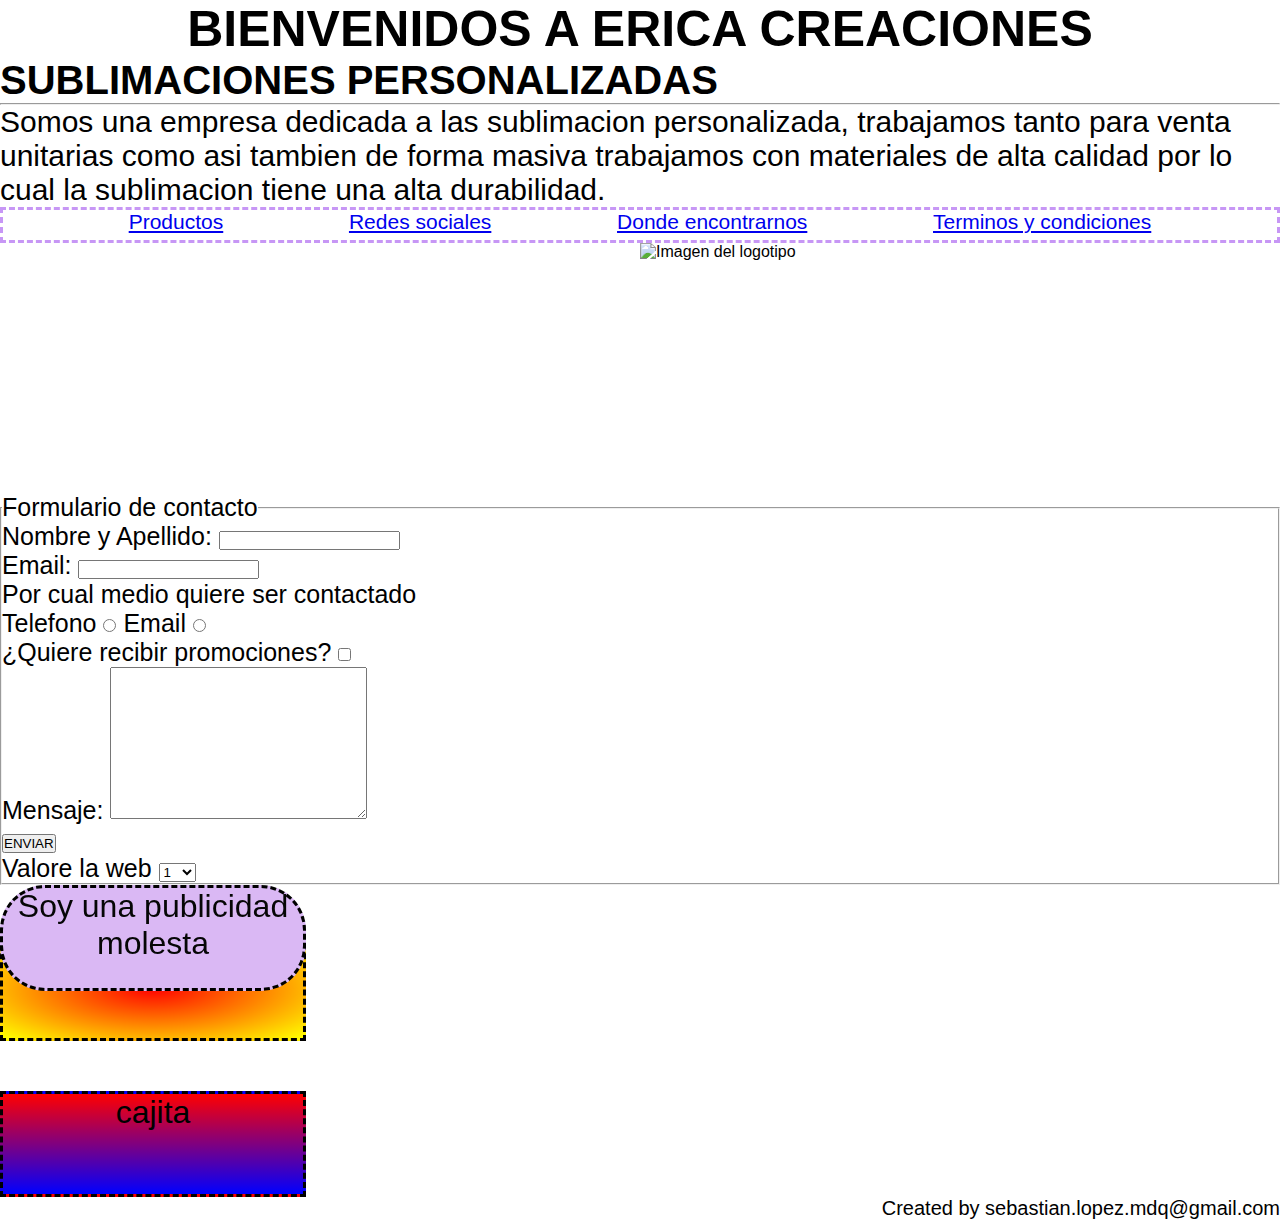
==== index.html @ 23db759c "Implementacion BootStrap" ====
<!DOCTYPE html>
<html lang="en">

<head>
    <meta charset="UTF-8">
    <meta http-equiv="X-UA-Compatible" content="IE=edge">
    <meta name="viewport" content="width=device-width, initial-scale=1.0">
    <!-- CSS only -->
    <link href="https://cdn.jsdelivr.net/npm/bootstrap@5.2.0/dist/css/bootstrap.min.css" rel="stylesheet" integrity="sha384-gH2yIJqKdNHPEq0n4Mqa/HGKIhSkIHeL5AyhkYV8i59U5AR6csBvApHHNl/vI1Bx" crossorigin="anonymous">
    <link rel="stylesheet" href="./style.css">
    <title>erica-creaciones-inicio</title>
</head>

<body class="body">

    <header>
        <h1 class="titulo">BIENVENIDOS A ERICA CREACIONES</h1>
        <H2>SUBLIMACIONES PERSONALIZADAS</H2>
        <hr>
        <P>Somos una empresa dedicada a las sublimacion personalizada, trabajamos tanto para venta unitarias como asi
            tambien de forma masiva
            trabajamos con materiales de alta calidad por lo cual la sublimacion tiene una alta durabilidad.</P>
        <nav class="contenedor-celular">
            <ul class="barra">
                <li> <a href="./pages/productos.html" class="link"> Productos</a> </li>
                <li> <a href="./pages/redes.html" class="link"> Redes sociales</a></li>
                <li> <a href="./pages/maps.html" class="link"> Donde encontrarnos</a></li>
                <li> <a href="./pages/terminos.html" class="link"> Terminos y condiciones</a> </li>
            </ul>

        </nav>
    </header>
    <img src="./imagenes/logomejorado.png" alt="Imagen del logotipo" height="250px" class="foto-logo">
    <main>
        <form>
            <fieldset>
                <legend>Formulario de contacto</legend>
                <div>
                    <label for="nombre-usuario">Nombre y Apellido:</label>
                    <input type="text" id="nombre-usuario">
                </div>

                <div>
                    <label for="email-usuario">Email:</label>
                    <input type="email" id="email-usuario">
                </div>

                <div>
                    Por cual medio quiere ser contactado
                    <div>
                        <label for="medio-telefono">Telefono</label>
                        <input type="radio" name="medio-contacto" id="medio-telefono" value="metodo-telefono">

                        <label for="medio-email">Email</label>
                        <input type="radio" name="medio-contacto" id="medio-email" value="metodo-email">
                    </div>
                </div>

                <div>
                    <label for="promo-usuario">¿Quiere recibir promociones?</label>
                    <input type="checkbox" name="promociones" id="promo-usuario">
                </div>

                <div>
                    <label for="mensaje-usuario">Mensaje:</label>
                    <textarea cols="30" rows="10" id="mensaje-usuario"></textarea>
                </div>

                <input type="submit" value="ENVIAR">
                <div>
                    <label for="valoracion-usuario">Valore la web</label>
                    <select name="valoracion-usuario" id="valoracion-usuario">
                        <option value="valoracion-1">1</option>
                        <option value="valoracion-2">2</option>
                        <option value="valoracion-3">3</option>
                        <option value="valoracion-4">4</option>
                        <option value="valoracion-5">5</option>
                        <option value="valoracion-6">6</option>
                        <option value="valoracion-7">7</option>
                        <option value="valoracion-8">8</option>
                        <option value="valoracion-9">9</option>
                        <option value="valoracion-10">10</option>
                    </select>
                </div>
            </fieldset>
        </form>
        <div class="caja__publicidad">Soy una publicidad molesta</div>
        <article>
            <div class="caja">cajita</div>
            <div class="caja2">cajita</div>
        </article>
    </main>
    <footer>
        <div>
            <p class="pie">Created by sebastian.lopez.mdq@gmail.com </p>
        </div>

    </footer>
<!-- JavaScript Bundle with Popper -->
<script src="https://cdn.jsdelivr.net/npm/bootstrap@5.2.0/dist/js/bootstrap.bundle.min.js" integrity="sha384-A3rJD856KowSb7dwlZdYEkO39Gagi7vIsF0jrRAoQmDKKtQBHUuLZ9AsSv4jD4Xa" crossorigin="anonymous"></script>
</body>

</html>
---- style.css ----
@import url('https://fonts.googleapis.com/css2?family=Edu+VIC+WA+NT+Beginner&display=swap');
@import url('https://fonts.googleapis.com/css2?family=Edu+VIC+WA+NT+Beginner&family=Mochiy+Pop+One&display=swap');

html {
    font-family: 'Gill Sans', 'Gill Sans MT', Calibri, 'Trebuchet MS', sans-serif;
}

* {
    margin: 0;
    padding: 0;
}



.tarjeta {
    font-size: 2rem;
    background-color: rgb(235, 190, 239);
    height: 500px;
    width: 1200px;
    border-style: dashed;
    border-color: rgb(174, 79, 241);
    overflow: auto;
}

.tarjeta__descripcion {
    font-size: 27px;
}

.tarjeta--destacado {
    font-size: 2rem;
    background-color: rgb(233, 206, 244);
}

.tarjeta__titulo--destacado {
    font-size: 2rem;
    background-color: rgb(43, 174, 226);
}

.caja {
    width: 300px;
    height: 100px;
    color: black;
    background: radial-gradient(red, yellow);
    border-color: rgb(0, 0, 0);
    border-width: 3px;
    border-style: dashed;

    font-size: 2rem;
    text-align: center;
    /* resumen valido border: 3px solid red;*/
    margin-top: 50px;
    transform: translate(500px) transition-duration: 2s;
}

.caja:hover {
    transform: scale(2);

}

.caja2 {
    background-color: rgb(196, 148, 232);
    background: linear-gradient(red, blue);

    width: 300px;
    height: 100px;
    color: black;

    border-color: rgb(0, 0, 0);
    border-width: 3px;
    border-style: dashed;

    font-size: 2rem;

    display: inline-block;
    text-align: center;


    /* resumen valido border: 3px solid red;*/
    margin-top: 50px;
}


.caja__publicidad {
    background-color: rgb(218, 184, 244);
    color: rgb(6, 6, 6);
    width: 300px;
    height: 100px;

    border-color: rgb(0, 0, 0);
    border-width: 3px;
    border-style: dashed;
    position: fixed;

    font-size: 2rem;
    border-radius: 45px;
    text-align: center;

    /* resumen valido border: 3px solid red;*/

    display: flex;
    justify-content: flex-end;
}

.caja__publicidad:hover {
    transform: scale(3);
    background-color: aqua;
}

.caja__terminos {


    width: vw;
    height: 120px;
    color: black;

    border-color: rgb(0, 0, 0);
    border-width: 3px;
    border-style: dashed;

    font-size: 27.5px;
    overflow-x: scroll;
    /* resumen valido border: 3px solid red;*/
    margin-top: 50px;
}

.body {
    background-image: url(./imagenes/Fondo.jpeg);
    background-repeat: no-repeat;
    background-position: center center;
    background-size: cover;

}

.link {
    font-size: 21px;
    height: 20px;
    white-space: 25px;
}

.link:hover {
    background-color: rgb(203, 24, 248);

}

h1 {
    font-size: 50px;
}

h2 {
    font-size: 40px;
}

p {
    font-size: 30px;
}

form {
    font-size: 25px;
}

ul li {
    display: inline-block;
}

.barra {
    display: flex;
    flex-direction: row;
    flex-wrap: wrap;
    justify-content: space-evenly;
    height: 30px;
    border-style: dashed;
    border-color: rgb(199, 151, 245);
}

.titulo {
    display: flex;
    justify-content: center;
}

.foto-logo {
    background-image: url(./imagenes/logomejorado.png);
    height: 50px;
    display: flex;
    flex-direction: wrap;
    height: 250px;
    margin-left: 50%;
    background-position: center center;
    background: fixed;
}

.productos {
    font-size: 23px;
    display: flex;
    flex-direction: row;
    flex-wrap: wrap;

    justify-content: space-evenly;
    align-items: center;
    height: 32px;
    border-width: 2px;
    border-style: dashed;
    border-color: rgb(199, 151, 245);


}

.prod {
    padding: 10px;
}

.redes {
    font-size: 30px;
    text-align: center;

    display: grid;

    grid-template-columns: 20% 20% 20% 20%;
    grid-template-rows: 100%;
    height: 120px;
    grid-template-areas: "facebook instagram twitter whatsapp";
    column-gap: 20px;

}

.redes .facebook {
    background-image: url(./imagenes/facebook.png);
    background-repeat: no-repeat;
    background-position: center center;
    background-size: cover;

}

.redes .facebook:hover {
    transform: scale(1.5);
}

.redes .instagram {
    background-image: url(./imagenes/intaMejorado.png);
    background-position: center;
    background-repeat: no-repeat;
    background-position: center center;
    background-size: cover;

}

.redes .instagram:hover {
    transform: scale(1.5);
}

.redes .Twitter {
    background-image: url(./imagenes/twitter.png);
    background-position: center;
    background-repeat: no-repeat;
    background-position: center center;
    background-size: cover;
}

.redes .Twitter:hover {
    transform: scale(1.5);
}

.redes .redes-tarjeta {
    background-image: url(./imagenes/wpmejorado.png);
    background-position: center;
    background-repeat: no-repeat;
    background-position: center center;
    background-size: cover;
}

.redes .redes-tarjeta:hover {
    transform: scale(1.5);
}


.pie {
    font-size: 20px;
    text-align: right;
}

@media (max-width: 768px) {


    h1 {
        font-size: 22px;
    }

    h2 {
        font-size: 20px;
    }

    p {
        font-size: 18px;
    }

    .barra {
        display: grid;
        grid-template-columns: 20% 20% 20% 20% 20%;
        justify-content: space-around;
        border-style: none;
        gap: 5px;
        padding: 30px;
    }



    .reparar {
        display: flex;
        height: 140px;
    }

    .link {
        font-size: 19px;
    }


    .contenedor-celular {

        display: grid;
        height: 100px;

        border-style: dashed;
        border-color: rgb(199, 151, 245);

    }

    .pie {
        font-size: 16px;
    }

    .foto-logo {
        justify-content: start;
        height: 120px;
        align-items: initial;

    }

    .productos {
        font-size: 15px;
        display: flex;
        flex-direction: row;
        flex-wrap: wrap;
        justify-content: space-evenly;
        align-items: center;
        height: 25px;
        border-style: dashed;
        border-color: rgb(199, 151, 245);
        gap: 80px;

    }

    p {
        font-size: 15px;
    }

    .tarjeta {
        font-size: 2rem;
        background-color: rgb(235, 190, 239);
        height: 200px;
        width: 100vh;
        border-style: dashed;
        border-color: rgb(174, 79, 241);
        overflow: auto;
    }

    .tarjeta__descripcion {
        font-size: 15px;
    }

    .tarjeta--destacado {
        font-size: 2rem;
        background-color: rgb(233, 206, 244);
    }

    .tarjeta__titulo--destacado {
        font-size: 2rem;
        background-color: rgb(43, 174, 226);
    }

    .caja__terminos {
        font-size: 18px;
    }

}

@media (max-width: 476px) {

    .link {
        font-size: 10px;
    }

    p {
        font-size: 10px;
    }

    .instagram {
        font-size: 12px;
    }

    .facebook {
        font-size: 10px;
    }

    .Twitter {
        font-size: 10px;
    }

    .redes-tarjeta {
        font-size: 10px;
    }

    .titulo {
        font-size: 15px;
    }

    h2 {
        font-size: 13px;
    }

    .productos {
        overflow-y: scroll;
    }

    .pie {
        font-size: 10px;
        text-align: right;
        background-color: rgba(218, 131, 247, 0.815);
    }

    .caja {
        width: 100px;
        height: 50px;
        color: black;
        background: radial-gradient(red, yellow);
        border-color: rgb(0, 0, 0);
        border-width: 3px;
        border-style: dashed;

        font-size: 20px;
        text-align: center;
        /* resumen valido border: 3px solid red;*/
        margin-top: 50px;
        transform: translate(0px)
    }

    .caja2 {
        background-color: rgb(196, 148, 232);
        background: linear-gradient(red, blue);

        width: 100px;
        height: 50px;
        color: black;

        border-color: rgb(0, 0, 0);
        border-width: 3px;
        border-style: dashed;

        font-size: 20px;

        display: inline-block;
        text-align: center;

        /* resumen valido border: 3px solid red;*/
        margin-top: 50px;
    }

    .caja__publicidad {
        background-color: rgb(218, 184, 244);
        color: aliceblue;
        width: 100px;
        height: 50px;

        border-color: rgb(0, 0, 0);
        border-width: 3px;
        border-style: dashed;
        position: fixed;

        font-size: 10px;

        /* resumen valido border: 3px solid red;*/

        display: flex;
        justify-content: flex-end;
        transform: translate(200px, -700px)
    }
}
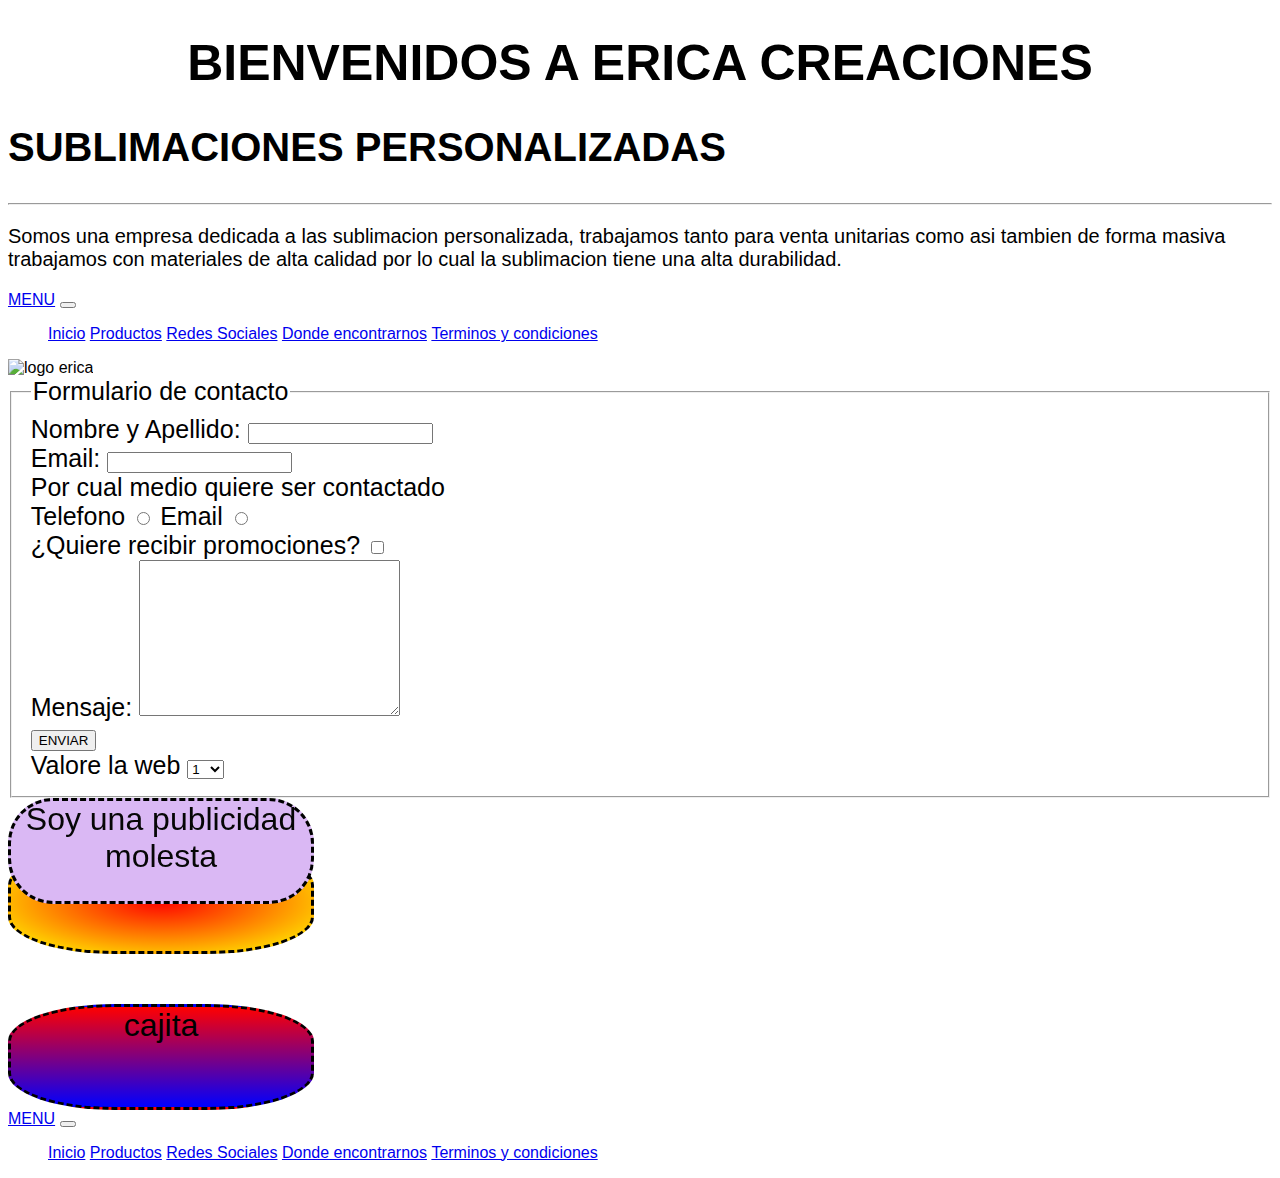
==== commit 150e6219: "Mejoras generales" ====
--- a/index.html
+++ b/index.html
@@ -6,7 +6,8 @@
     <meta http-equiv="X-UA-Compatible" content="IE=edge">
     <meta name="viewport" content="width=device-width, initial-scale=1.0">
     <!-- CSS only -->
-    <link href="https://cdn.jsdelivr.net/npm/bootstrap@5.2.0/dist/css/bootstrap.min.css" rel="stylesheet" integrity="sha384-gH2yIJqKdNHPEq0n4Mqa/HGKIhSkIHeL5AyhkYV8i59U5AR6csBvApHHNl/vI1Bx" crossorigin="anonymous">
+    <link href="https://cdn.jsdelivr.net/npm/bootstrap@5.2.0/dist/css/bootstrap.min.css" rel="stylesheet"
+        integrity="sha384-gH2yIJqKdNHPEq0n4Mqa/HGKIhSkIHeL5AyhkYV8i59U5AR6csBvApHHNl/vI1Bx" crossorigin="anonymous">
     <link rel="stylesheet" href="./style.css">
     <title>erica-creaciones-inicio</title>
 </head>
@@ -21,16 +22,41 @@
             tambien de forma masiva
             trabajamos con materiales de alta calidad por lo cual la sublimacion tiene una alta durabilidad.</P>
         <nav class="contenedor-celular">
-            <ul class="barra">
-                <li> <a href="./pages/productos.html" class="link"> Productos</a> </li>
-                <li> <a href="./pages/redes.html" class="link"> Redes sociales</a></li>
-                <li> <a href="./pages/maps.html" class="link"> Donde encontrarnos</a></li>
-                <li> <a href="./pages/terminos.html" class="link"> Terminos y condiciones</a> </li>
-            </ul>
+            <div class="container-fluid">
+                <nav class="navbar navbar-dark bg-dark navbar navbar-expand-lg bg-info ">
+                    <div class="container-fluid">
+                        <a class="navbar-brand" href="#">MENU</a>
+                        <button class="navbar-toggler" type="button" data-bs-toggle="collapse"
+                            data-bs-target="#navbarNav1" aria-controls="navbarNav1" aria-expanded="false"
+                            aria-label="Toggle navigation">
+                            <span class="navbar-toggler-icon"></span>
+                        </button>
+                        <div class="collapse navbar-collapse  " id="navbarNav1">
+                            <ul class="navbar-nav mx-auto fs-5 text mx-auto ">
+                                <li class="nav-item border border-danger">
+                                    <a class="nav-link active" aria-current="page" href="../index.html">Inicio</a>
+                                </li>
+                                <li class="nav-item border border-danger">
+                                    <a class="nav-link" href="./pages/productos.html">Productos</a>
+                                </li>
+                                <li class="nav-item border border-danger">
+                                    <a class="nav-link" href="./pages/redes.html">Redes Sociales</a>
+                                </li>
+                                <li class="nav-item border border-danger">
+                                    <a class="nav-link" href="./pages/maps.html">Donde encontrarnos</a>
+                                </li>
+                                <li class="nav-item border border-danger">
+                                    <a class="nav-link" href="./pages/terminos.html">Terminos y condiciones</a>
+                                </li>
+                            </ul>
+                        </div>
+                    </div>
 
-        </nav>
+                </nav>
     </header>
-    <img src="./imagenes/logomejorado.png" alt="Imagen del logotipo" height="250px" class="foto-logo">
+    <div>
+        <img src="./imagenes/logomejorado.png" class="img-fluid" alt="logo erica">
+    </div>
     <main>
         <form>
             <fieldset>
@@ -91,13 +117,40 @@
         </article>
     </main>
     <footer>
-        <div>
-            <p class="pie">Created by sebastian.lopez.mdq@gmail.com </p>
-        </div>
+        <nav class="navbar navbar-expand-lg bg-info ">
+            <div class="container-fluid">
+                <a class="ms-5 navbar-brand" href="#">MENU</a>
+                <button class="navbar-toggler" type="button" data-bs-toggle="collapse" data-bs-target="#navbarNav"
+                    aria-controls="navbarNav" aria-expanded="false" aria-label="Toggle navigation">
+                    <span class="navbar-toggler-icon"></span>
+                </button>
+                <div class="collapse navbar-collapse " id="navbarNav">
+                    <ul class="navbar-nav ms-auto me-5">
+                        <li class="nav-item">
+                            <a class="btn nav-link active" aria-current="page" href="../index.html">Inicio</a>
+                        </li>
+                        <li class="nav-item ">
+                            <a class="btn nav-link" href="./pages/productos.html">Productos</a>
+                        </li>
+                        <li class="nav-item ">
+                            <a class="btn nav-link" href="./pages/redes.html">Redes Sociales</a>
+                        </li>
+                        <li class="nav-item ">
+                            <a class="nav-link" href="./pages/maps.html">Donde encontrarnos</a>
+                        </li>
+                        <li class="nav-item ">
+                            <a class="btn nav-link" href="./pages/terminos.html">Terminos y condiciones</a>
+                        </li>
+                    </ul>
+                </div>
+            </div>
+        </nav>
 
     </footer>
-<!-- JavaScript Bundle with Popper -->
-<script src="https://cdn.jsdelivr.net/npm/bootstrap@5.2.0/dist/js/bootstrap.bundle.min.js" integrity="sha384-A3rJD856KowSb7dwlZdYEkO39Gagi7vIsF0jrRAoQmDKKtQBHUuLZ9AsSv4jD4Xa" crossorigin="anonymous"></script>
+    <!-- JavaScript Bundle with Popper -->
+    <script src="https://cdn.jsdelivr.net/npm/bootstrap@5.2.0/dist/js/bootstrap.bundle.min.js"
+        integrity="sha384-A3rJD856KowSb7dwlZdYEkO39Gagi7vIsF0jrRAoQmDKKtQBHUuLZ9AsSv4jD4Xa"
+        crossorigin="anonymous"></script>
 </body>
 
 </html>--- a/style.css
+++ b/style.css
@@ -5,36 +5,7 @@
     font-family: 'Gill Sans', 'Gill Sans MT', Calibri, 'Trebuchet MS', sans-serif;
 }
 
-* {
-    margin: 0;
-    padding: 0;
-}
-
-
-
-.tarjeta {
-    font-size: 2rem;
-    background-color: rgb(235, 190, 239);
-    height: 500px;
-    width: 1200px;
-    border-style: dashed;
-    border-color: rgb(174, 79, 241);
-    overflow: auto;
-}
-
-.tarjeta__descripcion {
-    font-size: 27px;
-}
-
-.tarjeta--destacado {
-    font-size: 2rem;
-    background-color: rgb(233, 206, 244);
-}
-
-.tarjeta__titulo--destacado {
-    font-size: 2rem;
-    background-color: rgb(43, 174, 226);
-}
+
 
 .caja {
     width: 300px;
@@ -44,6 +15,7 @@
     border-color: rgb(0, 0, 0);
     border-width: 3px;
     border-style: dashed;
+    border-radius: 35%;
 
     font-size: 2rem;
     text-align: center;
@@ -54,8 +26,9 @@
 
 .caja:hover {
     transform: scale(2);
-
-}
+}
+
+
 
 .caja2 {
     background-color: rgb(196, 148, 232);
@@ -68,7 +41,7 @@
     border-color: rgb(0, 0, 0);
     border-width: 3px;
     border-style: dashed;
-
+    border-radius: 35%;
     font-size: 2rem;
 
     display: inline-block;
@@ -151,7 +124,7 @@
 }
 
 p {
-    font-size: 30px;
+    font-size: 20px;
 }
 
 form {
@@ -170,6 +143,14 @@
     height: 30px;
     border-style: dashed;
     border-color: rgb(199, 151, 245);
+}
+
+.altura {
+    height: 100%;
+}
+
+.card-body {
+    background-color: rgb(206, 167, 244);
 }
 
 .titulo {
@@ -200,8 +181,6 @@
     border-width: 2px;
     border-style: dashed;
     border-color: rgb(199, 151, 245);
-
-
 }
 
 .prod {
@@ -219,62 +198,20 @@
     height: 120px;
     grid-template-areas: "facebook instagram twitter whatsapp";
     column-gap: 20px;
-
-}
-
-.redes .facebook {
-    background-image: url(./imagenes/facebook.png);
-    background-repeat: no-repeat;
-    background-position: center center;
-    background-size: cover;
-
-}
-
-.redes .facebook:hover {
-    transform: scale(1.5);
-}
-
-.redes .instagram {
-    background-image: url(./imagenes/intaMejorado.png);
-    background-position: center;
-    background-repeat: no-repeat;
-    background-position: center center;
-    background-size: cover;
-
-}
-
-.redes .instagram:hover {
-    transform: scale(1.5);
-}
-
-.redes .Twitter {
-    background-image: url(./imagenes/twitter.png);
-    background-position: center;
-    background-repeat: no-repeat;
-    background-position: center center;
-    background-size: cover;
-}
-
-.redes .Twitter:hover {
-    transform: scale(1.5);
-}
-
-.redes .redes-tarjeta {
-    background-image: url(./imagenes/wpmejorado.png);
-    background-position: center;
-    background-repeat: no-repeat;
-    background-position: center center;
-    background-size: cover;
-}
-
-.redes .redes-tarjeta:hover {
-    transform: scale(1.5);
-}
-
+}
+
+
+.card:hover {
+    transform: scale(1.2);
+}
 
 .pie {
     font-size: 20px;
     text-align: right;
+}
+
+.mapa {
+    width: 500px;
 }
 
 @media (max-width: 768px) {
@@ -321,17 +258,43 @@
         border-style: dashed;
         border-color: rgb(199, 151, 245);
 
-    }
-
-    .pie {
+        <<<<<<< HEAD
+    }
+
+    =======.productos {
+        font-size: 15px;
+        grid-area: span;
+
+        justify-content: space-evenly;
+        align-items: center;
+        height: 25px;
+        border-style: dashed;
+        border-color: rgb(199, 151, 245);
+        gap: 80px;
+
+    }
+
+    >>>>>>>362042879b70103db58927f742e1193823330119 .pie {
         font-size: 16px;
     }
 
-    .foto-logo {
+    <<<<<<< HEAD .foto-logo {
         justify-content: start;
         height: 120px;
         align-items: initial;
 
+        =======.tarjeta {
+            font-size: 2rem;
+            background-color: rgb(235, 190, 239);
+            grid-area: auto;
+            height: 200px;
+            width: 100vh;
+            border-style: dashed;
+            border-color: rgb(174, 79, 241);
+            overflow: auto;
+        }
+
+        >>>>>>>362042879b70103db58927f742e1193823330119
     }
 
     .productos {
@@ -345,6 +308,7 @@
         border-style: dashed;
         border-color: rgb(199, 151, 245);
         gap: 80px;
+        overflow: scroll;
 
     }
 
@@ -482,4 +446,13 @@
         justify-content: flex-end;
         transform: translate(200px, -700px)
     }
+
+    .mapa {
+        width: 250px;
+    }
+
+    .productos {
+        font-size: 10px;
+    }
+
 }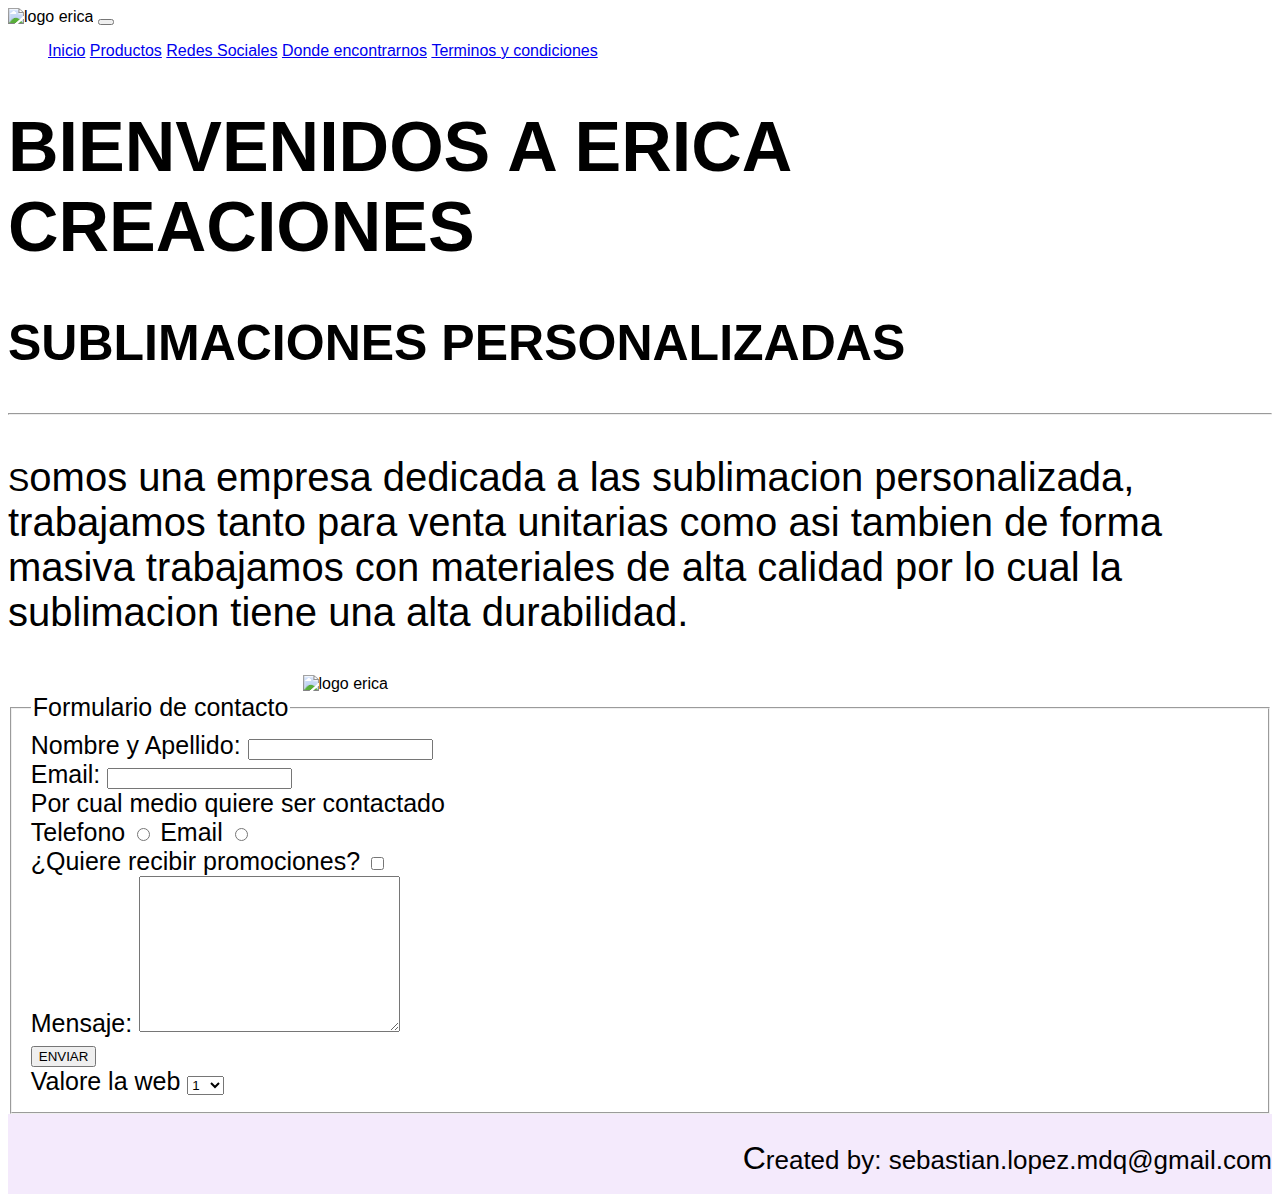
==== commit 3619f4a5: "Implementacion de sass2" ====
--- a/index.html
+++ b/index.html
@@ -8,24 +8,21 @@
     <!-- CSS only -->
     <link href="https://cdn.jsdelivr.net/npm/bootstrap@5.2.0/dist/css/bootstrap.min.css" rel="stylesheet"
         integrity="sha384-gH2yIJqKdNHPEq0n4Mqa/HGKIhSkIHeL5AyhkYV8i59U5AR6csBvApHHNl/vI1Bx" crossorigin="anonymous">
-    <link rel="stylesheet" href="./style.css">
+    <link rel="stylesheet" href="./CSS/style.css">
     <title>erica-creaciones-inicio</title>
+    <meta name=”description” content="Las mejores sublimaciones, calidad garantizada">
+</head>
+
 </head>
 
 <body class="body">
 
     <header>
-        <h1 class="titulo">BIENVENIDOS A ERICA CREACIONES</h1>
-        <H2>SUBLIMACIONES PERSONALIZADAS</H2>
-        <hr>
-        <P>Somos una empresa dedicada a las sublimacion personalizada, trabajamos tanto para venta unitarias como asi
-            tambien de forma masiva
-            trabajamos con materiales de alta calidad por lo cual la sublimacion tiene una alta durabilidad.</P>
-        <nav class="contenedor-celular">
+        <nav>
             <div class="container-fluid">
                 <nav class="navbar navbar-dark bg-dark navbar navbar-expand-lg bg-info ">
                     <div class="container-fluid">
-                        <a class="navbar-brand" href="#">MENU</a>
+                        <img src="./imagenes/logomejorado.png" alt="logo erica" class="img-menu navbar-brand">
                         <button class="navbar-toggler" type="button" data-bs-toggle="collapse"
                             data-bs-target="#navbarNav1" aria-controls="navbarNav1" aria-expanded="false"
                             aria-label="Toggle navigation">
@@ -54,10 +51,18 @@
 
                 </nav>
     </header>
-    <div>
-        <img src="./imagenes/logomejorado.png" class="img-fluid" alt="logo erica">
-    </div>
+
     <main>
+        <h1 class="titulo">BIENVENIDOS A ERICA CREACIONES</h1>
+        <H2>SUBLIMACIONES PERSONALIZADAS</H2>
+        <hr>
+        <P class="texto"> Somos una empresa dedicada a las sublimacion personalizada, trabajamos tanto para venta
+            unitarias como asi
+            tambien de forma masiva
+            trabajamos con materiales de alta calidad por lo cual la sublimacion tiene una alta durabilidad.</P>
+        <div class="centralo">
+            <img src="./imagenes/logomejorado.png" class="img-fluid arregloimg" alt="logo erica">
+        </div>
         <form>
             <fieldset>
                 <legend>Formulario de contacto</legend>
@@ -110,42 +115,11 @@
                 </div>
             </fieldset>
         </form>
-        <div class="caja__publicidad">Soy una publicidad molesta</div>
-        <article>
-            <div class="caja">cajita</div>
-            <div class="caja2">cajita</div>
-        </article>
     </main>
     <footer>
-        <nav class="navbar navbar-expand-lg bg-info ">
-            <div class="container-fluid">
-                <a class="ms-5 navbar-brand" href="#">MENU</a>
-                <button class="navbar-toggler" type="button" data-bs-toggle="collapse" data-bs-target="#navbarNav"
-                    aria-controls="navbarNav" aria-expanded="false" aria-label="Toggle navigation">
-                    <span class="navbar-toggler-icon"></span>
-                </button>
-                <div class="collapse navbar-collapse " id="navbarNav">
-                    <ul class="navbar-nav ms-auto me-5">
-                        <li class="nav-item">
-                            <a class="btn nav-link active" aria-current="page" href="../index.html">Inicio</a>
-                        </li>
-                        <li class="nav-item ">
-                            <a class="btn nav-link" href="./pages/productos.html">Productos</a>
-                        </li>
-                        <li class="nav-item ">
-                            <a class="btn nav-link" href="./pages/redes.html">Redes Sociales</a>
-                        </li>
-                        <li class="nav-item ">
-                            <a class="nav-link" href="./pages/maps.html">Donde encontrarnos</a>
-                        </li>
-                        <li class="nav-item ">
-                            <a class="btn nav-link" href="./pages/terminos.html">Terminos y condiciones</a>
-                        </li>
-                    </ul>
-                </div>
-            </div>
-        </nav>
-
+        <div class="container-fluid fote">
+            <p>Created by: sebastian.lopez.mdq@gmail.com</p>
+        </div>
     </footer>
     <!-- JavaScript Bundle with Popper -->
     <script src="https://cdn.jsdelivr.net/npm/bootstrap@5.2.0/dist/js/bootstrap.bundle.min.js"
--- a/CSS/style.css
+++ b/CSS/style.css
@@ -0,0 +1,471 @@
+@import url("https://fonts.googleapis.com/css2?family=Edu+VIC+WA+NT+Beginner&display=swap");
+@import url("https://fonts.googleapis.com/css2?family=Edu+VIC+WA+NT+Beginner&family=Mochiy+Pop+One&display=swap");
+.texto {
+  font-size: 40px;
+}
+
+.body {
+  background-image: url(../imagenes/Fondo.jpeg);
+  background-repeat: no-repeat;
+  background-position: center center;
+  background-size: cover;
+  font-family: sans-serif;
+}
+
+.link {
+  font-size: 21px;
+  height: 20px;
+  white-space: 25px;
+}
+.link:hover {
+  background-color: red;
+}
+
+h1 {
+  font-size: 70px;
+}
+
+h2 {
+  font-size: 50px;
+}
+
+p {
+  font-size: 30px;
+}
+
+form {
+  font-size: 25px;
+}
+
+ul li {
+  display: inline-block;
+}
+
+.barra {
+  display: flex;
+  flex-direction: row;
+  flex-wrap: wrap;
+  justify-content: space-evenly;
+  height: 30px;
+  border-style: dashed;
+  border-color: rgb(199, 151, 245);
+}
+
+.altura {
+  height: 100%;
+}
+
+.caja {
+  width: 300px;
+  height: 100px;
+  color: black;
+  background: radial-gradient(red, yellow);
+  border-color: rgb(0, 0, 0);
+  border-width: 3px;
+  border-style: dashed;
+  border-radius: 35%;
+  font-size: 2rem;
+  text-align: center;
+  /* resumen valido border: 3px solid red;*/
+  margin-top: 50px;
+  margin-left: 25%;
+  transition-duration: 0.5s;
+}
+.caja:hover {
+  transform: scale(1.5);
+}
+
+.caja2 {
+  background-color: rgb(196, 148, 232);
+  background: linear-gradient(red, blue);
+  width: 300px;
+  height: 100px;
+  color: black;
+  border-color: rgb(0, 0, 0);
+  border-width: 3px;
+  border-style: dashed;
+  border-radius: 35%;
+  font-size: 2rem;
+  display: inline-block;
+  text-align: center;
+  /* resumen valido border: 3px solid red;*/
+  margin-top: 150px;
+  margin-left: 25%;
+}
+.caja2:hover {
+  scale: 1.5;
+}
+
+.contenedor-redes {
+  display: flex;
+  justify-content: space-evenly;
+}
+
+.caja__publicidad {
+  background-color: rgb(218, 184, 244);
+  color: rgb(6, 6, 6);
+  width: 300px;
+  height: 100px;
+  border-color: rgb(0, 0, 0);
+  border-width: 3px;
+  border-style: dashed;
+  position: fixed;
+  font-size: 2rem;
+  border-radius: 45px;
+  text-align: center;
+  /* resumen valido border: 3px solid red;*/
+  display: flex;
+  justify-content: flex-end;
+}
+.caja__publicidad:hover {
+  transform: scale(1.2);
+  background-color: aqua;
+}
+
+.caja__terminos {
+  width: vw;
+  height: 120px;
+  color: rgb(239, 95, 95);
+  border-color: rgb(0, 0, 0);
+  border-width: 3px;
+  border-style: dashed;
+  font-size: 27.5px;
+  overflow-x: scroll;
+  /* resumen valido border: 3px solid red;*/
+  margin-top: 50px;
+}
+
+.prod {
+  padding: 10px;
+  height: 50px;
+}
+
+.productos {
+  font-size: 23px;
+  display: flex;
+  flex-direction: row;
+  flex-wrap: wrap;
+  justify-content: space-evenly;
+  align-items: center;
+  border-width: 2px;
+  border-style: dashed;
+  border-color: rgb(199, 151, 245);
+}
+
+.card:hover {
+  transform: scale(1.2);
+}
+
+.card-body {
+  background-color: rgb(206, 167, 244);
+}
+
+.redes {
+  font-size: 30px;
+  text-align: center;
+  display: grid;
+  grid-template-columns: 20% 20% 20% 20%;
+  grid-template-rows: 100%;
+  height: 120px;
+  grid-template-areas: "facebook instagram twitter whatsapp";
+  column-gap: 20px;
+}
+
+.arregloimgredes {
+  width: 286px;
+  height: 280px;
+}
+
+.mapa {
+  width: 500px;
+}
+
+@media (max-width: 1024px) {
+  .productos {
+    font-size: 23px;
+    display: flex;
+    flex-direction: row;
+    flex-wrap: wrap;
+    justify-content: space-evenly;
+    align-items: center;
+    border-width: 2px;
+    border-style: dashed;
+    border-color: rgb(199, 151, 245);
+    background-color: rgba(127, 255, 212, 0.355);
+  }
+  .prod {
+    padding: 10px;
+    height: 150px;
+  }
+}
+@media (max-width: 768px) {
+  .productos {
+    font-size: 15px;
+    display: flex;
+    flex-direction: row;
+    flex-wrap: wrap;
+    justify-content: space-evenly;
+    align-items: center;
+    height: 50px;
+    border-style: dashed;
+    border-color: rgb(199, 151, 245);
+    gap: 80px;
+    overflow: scroll;
+  }
+  .prod {
+    padding: 10px;
+    height: 100px;
+  }
+  .tarjeta {
+    font-size: 2rem;
+    background-color: rgb(235, 190, 239);
+    height: 200px;
+    width: 100vh;
+    border-style: dashed;
+    border-color: rgb(174, 79, 241);
+    overflow: auto;
+  }
+  .tarjeta__descripcion {
+    font-size: 15px;
+  }
+  .tarjeta--destacado {
+    font-size: 2rem;
+    background-color: rgb(233, 206, 244);
+  }
+  .tarjeta__titulo--destacado {
+    font-size: 2rem;
+    background-color: rgb(43, 174, 226);
+  }
+  .caja__terminos {
+    font-size: 18px;
+  }
+}
+@media (max-width: 476px) {
+  .instagram {
+    font-size: 13px;
+  }
+  .facebook {
+    font-size: 13px;
+  }
+  .Twitter {
+    font-size: 13px;
+  }
+  .redes-tarjeta {
+    font-size: 13px;
+  }
+  .productos {
+    overflow-y: scroll;
+  }
+  .pie {
+    font-size: 10px;
+    text-align: right;
+    background-color: rgba(218, 131, 247, 0.815);
+  }
+  .caja {
+    width: 100px;
+    height: 50px;
+    color: black;
+    background: radial-gradient(red, yellow);
+    border-color: rgb(0, 0, 0);
+    border-width: 3px;
+    border-style: dashed;
+    justify-content: left;
+    font-size: 15px;
+    text-align: center;
+    /* resumen valido border: 3px solid red;*/
+    margin-top: 50px;
+  }
+  .caja2 {
+    background-color: rgb(196, 148, 232);
+    background: linear-gradient(red, blue);
+    width: 100px;
+    height: 50px;
+    color: black;
+    border-color: rgb(0, 0, 0);
+    border-width: 3px;
+    border-style: dashed;
+    font-size: 20px;
+    display: inline-block;
+    text-align: center;
+    /* resumen valido border: 3px solid red;*/
+    margin-top: 50px;
+  }
+  .caja__publicidad {
+    background-color: rgb(218, 184, 244);
+    color: aliceblue;
+    width: 100px;
+    height: 50px;
+    border-color: rgb(0, 0, 0);
+    border-width: 3px;
+    border-style: dashed;
+    position: fixed;
+    font-size: 10px;
+    /* resumen valido border: 3px solid red;*/
+    display: flex;
+    justify-content: flex-end;
+    transform: translate(200px, -700px);
+  }
+  .mapa {
+    width: 250px;
+  }
+  .productos {
+    font-size: 10px;
+  }
+}
+.pie {
+  font-size: 20px;
+  text-align: right;
+}
+
+.fote {
+  height: 80px;
+  background-color: rgba(232, 213, 249, 0.497);
+  text-align: right;
+  display: flex;
+  justify-content: end;
+}
+.fote p {
+  font-size: 26px;
+}
+
+@media (max-width: 768px) {
+  .fote p {
+    font-size: 13px;
+  }
+}
+@media (max-width: 476px) {
+  .fote p {
+    font-size: 10px;
+  }
+}
+.titulo {
+  display: flex;
+  justify-content: center;
+}
+
+.centralo {
+  display: flex;
+  justify-content: center;
+  align-items: flex-end;
+}
+
+@media (min-width: 450px) {
+  .arregloimg {
+    width: 75vh;
+  }
+}
+html {
+  font-family: "Gill Sans", "Gill Sans MT", Calibri, "Trebuchet MS", sans-serif;
+}
+
+article div > p {
+  font-size: 2rem;
+}
+
+p::first-letter {
+  font-size: 2rem;
+}
+
+::marker {
+  background-color: blueviolet;
+}
+
+.espacio {
+  gap: 55px;
+}
+
+.activo {
+  background-color: rgba(125, 68, 232, 0.312);
+}
+.activo:active {
+  background-color: brown;
+}
+
+input:focus {
+  border: 6px solid red;
+}
+
+.img-menu {
+  height: 55px;
+}
+
+.foto-logo {
+  background-image: url(./imagenes/logomejorado.png);
+  height: 50px;
+  display: flex;
+  flex-direction: wrap;
+  height: 250px;
+  margin-left: 50%;
+  background-position: center center;
+  background: fixed;
+}
+
+.centrar {
+  justify-content: space-around;
+}
+
+@media (max-width: 768px) {
+  h1 {
+    font-size: 40px;
+  }
+  h2 {
+    font-size: 30px;
+  }
+  p {
+    font-size: 20px;
+  }
+  .texto {
+    font-size: 20px;
+  }
+  .titulo {
+    font-size: 45px;
+  }
+  .barra {
+    display: grid;
+    grid-template-columns: 20% 20% 20% 20% 20%;
+    justify-content: space-around;
+    border-style: none;
+    gap: 5px;
+    padding: 30px;
+  }
+  .reparar {
+    display: flex;
+    height: 140px;
+  }
+  .link {
+    font-size: 19px;
+  }
+  .foto-logo {
+    justify-content: start;
+    height: 120px;
+    align-items: initial;
+  }
+  p {
+    font-size: 17px;
+  }
+}
+@media (max-width: 476px) {
+  .link {
+    font-size: 12px;
+  }
+  .texto {
+    font-size: 20px;
+  }
+  p {
+    font-size: 13px;
+  }
+  .titulo {
+    font-size: 40px;
+  }
+  .subTitulo {
+    font-size: 35px;
+  }
+  h2 {
+    font-size: 15px;
+  }
+  article div > p {
+    font-size: 1rem;
+  }
+}
+
+/*# sourceMappingURL=style.css.map */
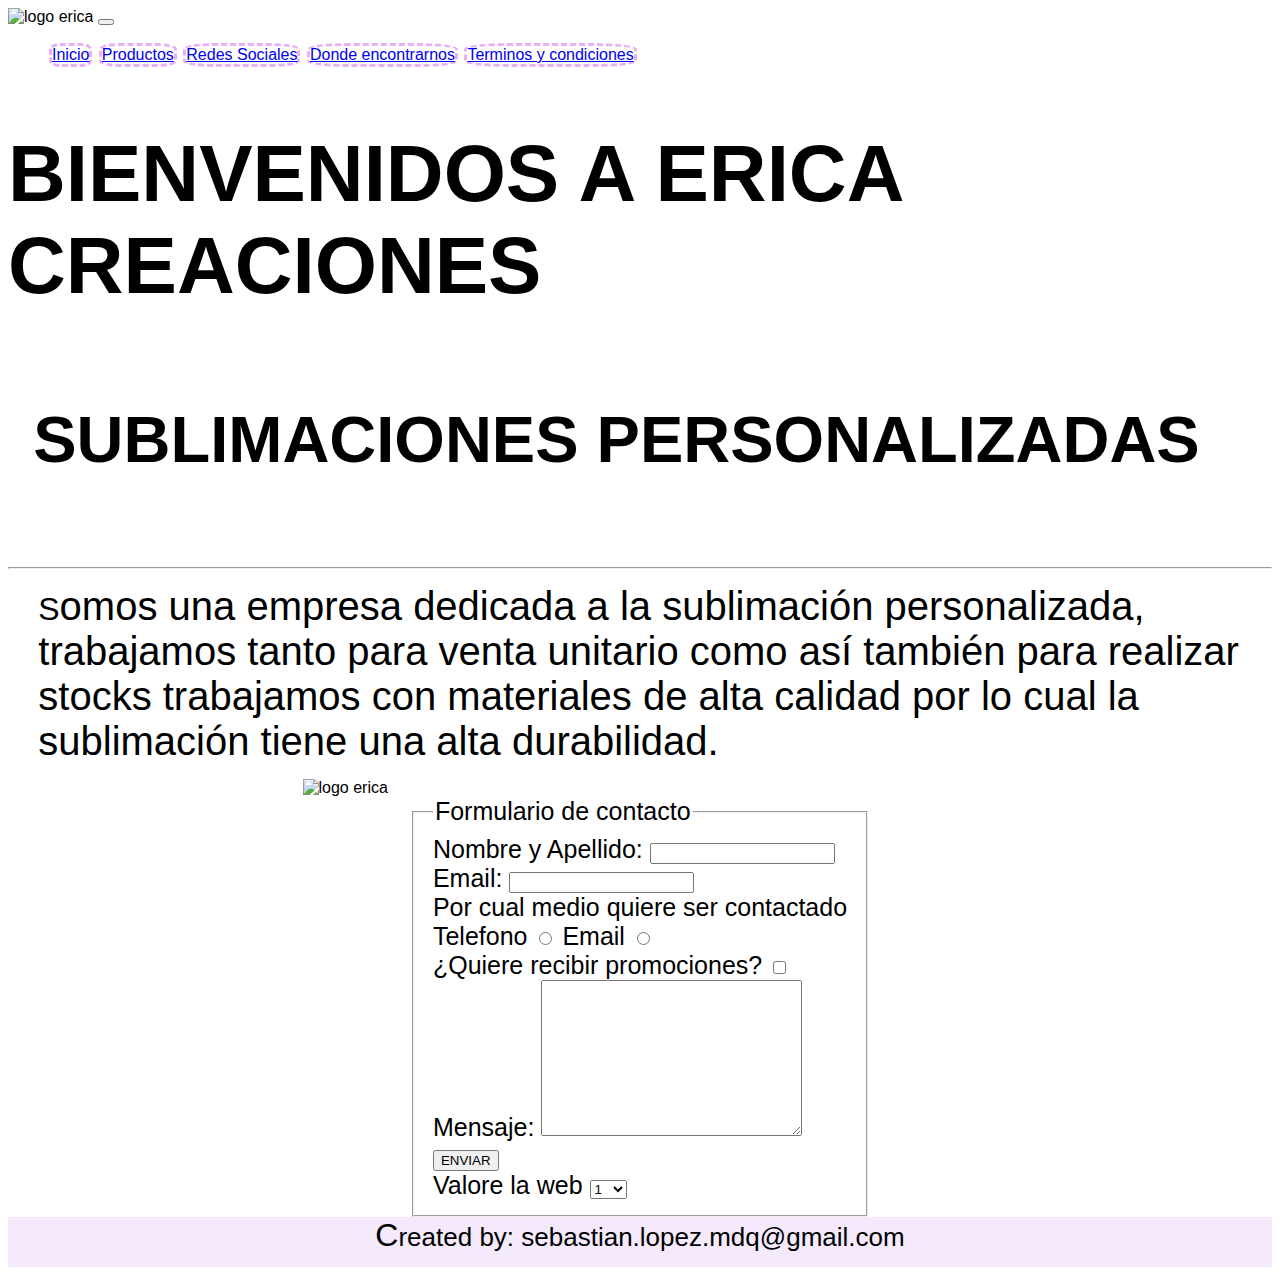
==== commit d822025f: "Mejoras esteticas" ====
--- a/index.html
+++ b/index.html
@@ -30,19 +30,19 @@
                         </button>
                         <div class="collapse navbar-collapse  " id="navbarNav1">
                             <ul class="navbar-nav mx-auto fs-5 text mx-auto ">
-                                <li class="nav-item border border-danger">
+                                <li class="nav-item edit-bordes">
                                     <a class="nav-link active" aria-current="page" href="../index.html">Inicio</a>
                                 </li>
-                                <li class="nav-item border border-danger">
+                                <li class="nav-item  edit-bordes">
                                     <a class="nav-link" href="./pages/productos.html">Productos</a>
                                 </li>
-                                <li class="nav-item border border-danger">
+                                <li class="nav-item edit-bordes">
                                     <a class="nav-link" href="./pages/redes.html">Redes Sociales</a>
                                 </li>
-                                <li class="nav-item border border-danger">
+                                <li class="nav-item edit-bordes">
                                     <a class="nav-link" href="./pages/maps.html">Donde encontrarnos</a>
                                 </li>
-                                <li class="nav-item border border-danger">
+                                <li class="nav-item edit-bordes">
                                     <a class="nav-link" href="./pages/terminos.html">Terminos y condiciones</a>
                                 </li>
                             </ul>
@@ -56,10 +56,10 @@
         <h1 class="titulo">BIENVENIDOS A ERICA CREACIONES</h1>
         <H2>SUBLIMACIONES PERSONALIZADAS</H2>
         <hr>
-        <P class="texto"> Somos una empresa dedicada a las sublimacion personalizada, trabajamos tanto para venta
-            unitarias como asi
-            tambien de forma masiva
-            trabajamos con materiales de alta calidad por lo cual la sublimacion tiene una alta durabilidad.</P>
+        <P class="texto"> Somos una empresa dedicada a la sublimación personalizada, trabajamos tanto para venta
+            unitario como así
+            también para realizar stocks
+            trabajamos con materiales de alta calidad por lo cual la sublimación tiene una alta durabilidad.</P>
         <div class="centralo">
             <img src="./imagenes/logomejorado.png" class="img-fluid arregloimg" alt="logo erica">
         </div>
--- a/CSS/style.css
+++ b/CSS/style.css
@@ -18,23 +18,34 @@
   white-space: 25px;
 }
 .link:hover {
-  background-color: red;
+  background-color: rgb(234, 175, 247);
 }
 
 h1 {
-  font-size: 70px;
+  font-size: 80px;
+  margin-top: 60px;
+  margin-bottom: 90px;
 }
 
 h2 {
-  font-size: 50px;
+  font-size: 65px;
+  margin-top: 60px;
+  margin-bottom: 90px;
+  margin-left: 2%;
 }
 
 p {
   font-size: 30px;
+  padding: 5px;
+  margin-top: 10px;
+  margin-bottom: 10px;
+  margin-left: 2%;
 }
 
 form {
   font-size: 25px;
+  display: flex;
+  justify-content: center;
 }
 
 ul li {
@@ -126,11 +137,9 @@
   width: vw;
   height: 120px;
   color: rgb(239, 95, 95);
-  border-color: rgb(0, 0, 0);
-  border-width: 3px;
+  border-color: rgb(218, 184, 244);
   border-style: dashed;
   font-size: 27.5px;
-  overflow-x: scroll;
   /* resumen valido border: 3px solid red;*/
   margin-top: 50px;
 }
@@ -318,14 +327,16 @@
 }
 
 .fote {
-  height: 80px;
+  height: 50px;
   background-color: rgba(232, 213, 249, 0.497);
-  text-align: right;
-  display: flex;
-  justify-content: end;
+  text-align: center;
+  display: flex;
+  justify-content: center;
 }
 .fote p {
   font-size: 26px;
+  padding: 0%;
+  margin: 0%;
 }
 
 @media (max-width: 768px) {
@@ -335,7 +346,7 @@
 }
 @media (max-width: 476px) {
   .fote p {
-    font-size: 10px;
+    font-size: 16px;
   }
 }
 .titulo {
@@ -347,6 +358,13 @@
   display: flex;
   justify-content: center;
   align-items: flex-end;
+}
+
+.edit-bordes {
+  border-style: dashed;
+  border-color: rgb(234, 175, 247);
+  border-radius: 25%;
+  margin: 1px;
 }
 
 @media (min-width: 450px) {
@@ -367,7 +385,7 @@
 }
 
 ::marker {
-  background-color: blueviolet;
+  background-color: rgba(205, 147, 249, 0.876);
 }
 
 .espacio {
@@ -378,11 +396,11 @@
   background-color: rgba(125, 68, 232, 0.312);
 }
 .activo:active {
-  background-color: brown;
+  background-color: rgba(205, 147, 249, 0.876);
 }
 
 input:focus {
-  border: 6px solid red;
+  border: 6px solid rgba(205, 147, 249, 0.876);
 }
 
 .img-menu {
@@ -412,7 +430,7 @@
     font-size: 30px;
   }
   p {
-    font-size: 20px;
+    font-size: 25px;
   }
   .texto {
     font-size: 20px;
@@ -433,26 +451,23 @@
     height: 140px;
   }
   .link {
-    font-size: 19px;
+    font-size: 25px;
   }
   .foto-logo {
     justify-content: start;
     height: 120px;
     align-items: initial;
   }
-  p {
-    font-size: 17px;
-  }
 }
 @media (max-width: 476px) {
   .link {
-    font-size: 12px;
+    font-size: 18px;
   }
   .texto {
     font-size: 20px;
   }
   p {
-    font-size: 13px;
+    font-size: 18px;
   }
   .titulo {
     font-size: 40px;
@@ -461,7 +476,7 @@
     font-size: 35px;
   }
   h2 {
-    font-size: 15px;
+    font-size: 22px;
   }
   article div > p {
     font-size: 1rem;
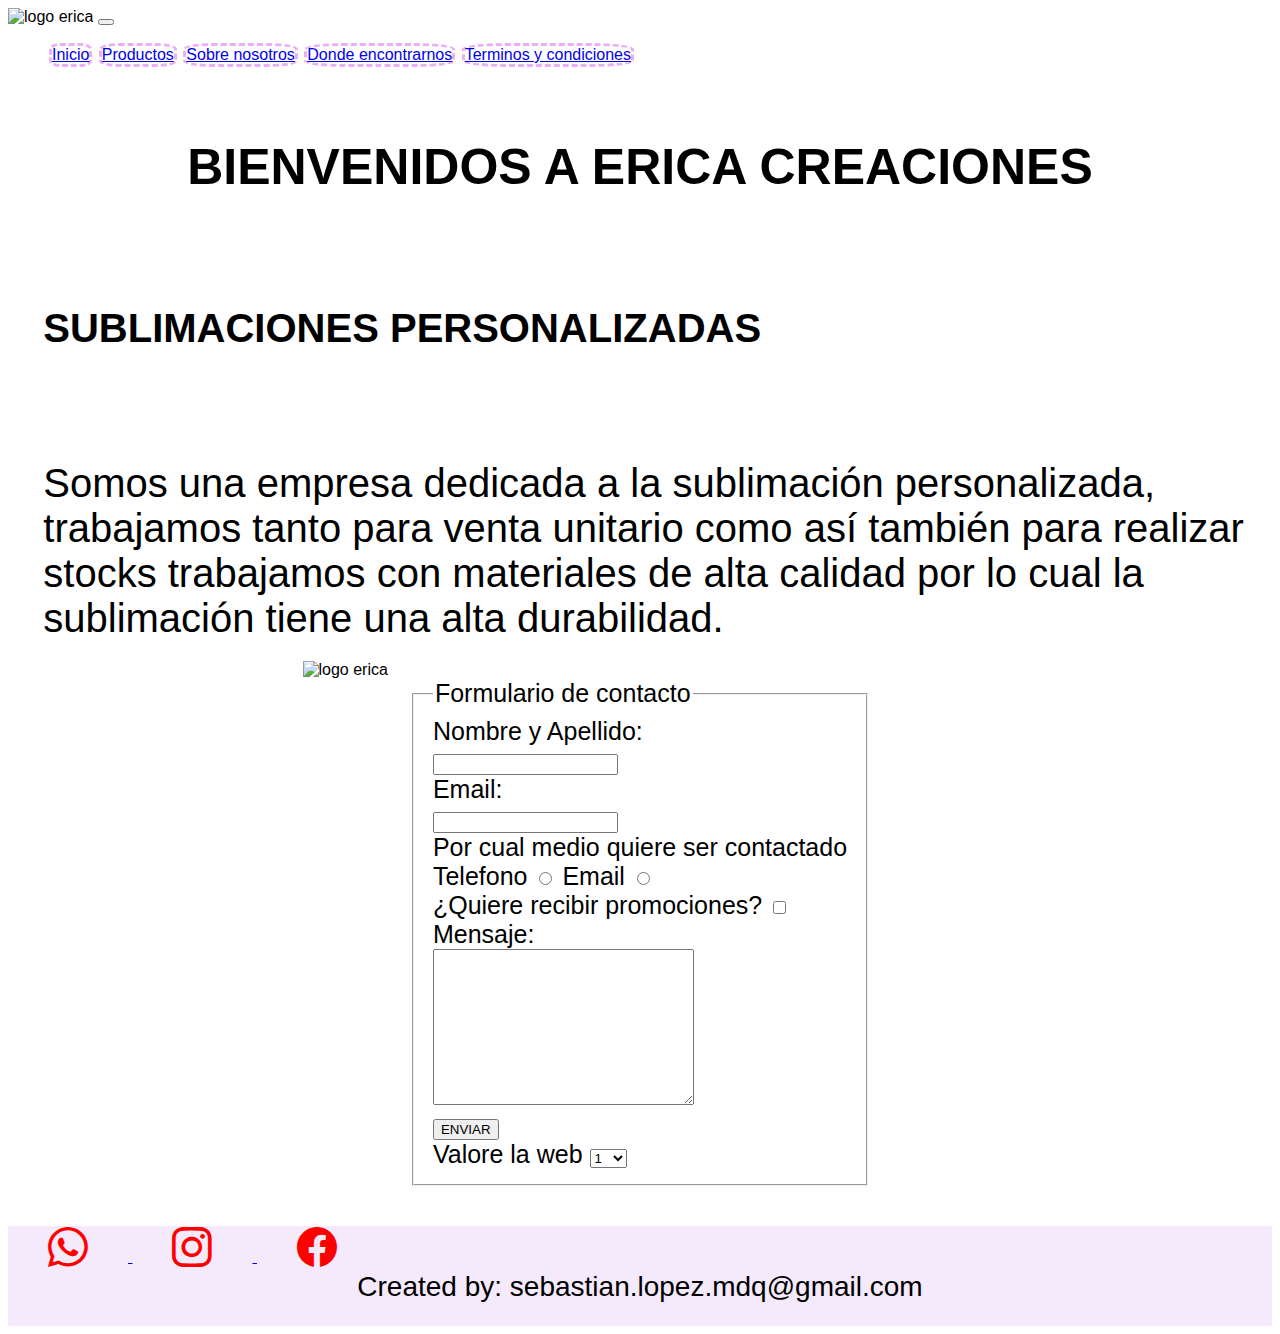
==== commit 3aaf6016: "Correcciones para mejor rendimiento" ====
--- a/index.html
+++ b/index.html
@@ -6,6 +6,7 @@
     <meta http-equiv="X-UA-Compatible" content="IE=edge">
     <meta name="viewport" content="width=device-width, initial-scale=1.0">
     <!-- CSS only -->
+    <link rel="stylesheet" href="https://cdn.jsdelivr.net/npm/bootstrap-icons@1.9.1/font/bootstrap-icons.css">
     <link href="https://cdn.jsdelivr.net/npm/bootstrap@5.2.0/dist/css/bootstrap.min.css" rel="stylesheet"
         integrity="sha384-gH2yIJqKdNHPEq0n4Mqa/HGKIhSkIHeL5AyhkYV8i59U5AR6csBvApHHNl/vI1Bx" crossorigin="anonymous">
     <link rel="stylesheet" href="./CSS/style.css">
@@ -37,7 +38,7 @@
                                     <a class="nav-link" href="./pages/productos.html">Productos</a>
                                 </li>
                                 <li class="nav-item edit-bordes">
-                                    <a class="nav-link" href="./pages/redes.html">Redes Sociales</a>
+                                    <a class="nav-link" href="./pages/redes.html">Sobre nosotros</a>
                                 </li>
                                 <li class="nav-item edit-bordes">
                                     <a class="nav-link" href="./pages/maps.html">Donde encontrarnos</a>
@@ -54,8 +55,7 @@
 
     <main>
         <h1 class="titulo">BIENVENIDOS A ERICA CREACIONES</h1>
-        <H2>SUBLIMACIONES PERSONALIZADAS</H2>
-        <hr>
+        <h2>SUBLIMACIONES PERSONALIZADAS</H2>
         <P class="texto"> Somos una empresa dedicada a la sublimación personalizada, trabajamos tanto para venta
             unitario como así
             también para realizar stocks
@@ -67,12 +67,12 @@
             <fieldset>
                 <legend>Formulario de contacto</legend>
                 <div>
-                    <label for="nombre-usuario">Nombre y Apellido:</label>
+                    <label for="nombre-usuario" class="formulario">Nombre y Apellido:</label>
                     <input type="text" id="nombre-usuario">
                 </div>
 
                 <div>
-                    <label for="email-usuario">Email:</label>
+                    <label for="email-usuario" class="formulario">Email:</label>
                     <input type="email" id="email-usuario">
                 </div>
 
@@ -93,7 +93,7 @@
                 </div>
 
                 <div>
-                    <label for="mensaje-usuario">Mensaje:</label>
+                    <label for="mensaje-usuario" class="formulario">Mensaje:</label>
                     <textarea cols="30" rows="10" id="mensaje-usuario"></textarea>
                 </div>
 
@@ -116,8 +116,20 @@
             </fieldset>
         </form>
     </main>
-    <footer>
-        <div class="container-fluid fote">
+    <footer class="container-fluid ">
+        <article class="iconosfooter">
+            <a href="https://api.whatsapp.com/send?phone=542235492647&app=facebook&entry_point=page_cta"
+                target="_blank">
+                <i class="bi bi-whatsapp"></i>
+            </a>
+            <a href="https://www.instagram.com/ericacreaciones/" target="_blank">
+                <i class="bi bi-instagram"></i>
+            </a>
+            <a href="https://www.facebook.com/Erica-Creaciones-MdP-391837038310883" target="_blank">
+                <i class="bi bi-facebook"></i>
+            </a>
+        </article>
+        <div class="fote ">
             <p>Created by: sebastian.lopez.mdq@gmail.com</p>
         </div>
     </footer>
--- a/CSS/style.css
+++ b/CSS/style.css
@@ -109,7 +109,10 @@
 
 .contenedor-redes {
   display: flex;
-  justify-content: space-evenly;
+  justify-content: center;
+  align-items: center;
+  gap: 45px;
+  margin: 15px;
 }
 
 .caja__publicidad {
@@ -147,6 +150,12 @@
 .prod {
   padding: 10px;
   height: 50px;
+}
+
+.centrar-productos {
+  display: flex;
+  justify-content: center;
+  align-content: center;
 }
 
 .productos {
@@ -183,10 +192,6 @@
 .arregloimgredes {
   width: 286px;
   height: 280px;
-}
-
-.mapa {
-  width: 500px;
 }
 
 @media (max-width: 1024px) {
@@ -200,7 +205,6 @@
     border-width: 2px;
     border-style: dashed;
     border-color: rgb(199, 151, 245);
-    background-color: rgba(127, 255, 212, 0.355);
   }
   .prod {
     padding: 10px;
@@ -209,21 +213,24 @@
 }
 @media (max-width: 768px) {
   .productos {
-    font-size: 15px;
     display: flex;
-    flex-direction: row;
-    flex-wrap: wrap;
-    justify-content: space-evenly;
-    align-items: center;
-    height: 50px;
+    flex-direction: column;
+    flex-wrap: initial;
+    font-size: 12px;
+    height: 500px;
+    width: 200px;
     border-style: dashed;
     border-color: rgb(199, 151, 245);
-    gap: 80px;
-    overflow: scroll;
+  }
+  nav ol li {
+    font-size: 18px;
   }
   .prod {
-    padding: 10px;
-    height: 100px;
+    display: flex;
+    justify-content: center;
+    align-items: center;
+    height: 500px;
+    width: 200px;
   }
   .tarjeta {
     font-size: 2rem;
@@ -326,27 +333,42 @@
   text-align: right;
 }
 
+footer {
+  height: 100px;
+  background-color: rgba(232, 213, 249, 0.497);
+  margin-top: 40px;
+}
+
 .fote {
-  height: 50px;
-  background-color: rgba(232, 213, 249, 0.497);
+  display: flex;
   text-align: center;
-  display: flex;
+  align-items: center;
   justify-content: center;
 }
 .fote p {
-  font-size: 26px;
+  font-size: 28px;
   padding: 0%;
   margin: 0%;
 }
 
+.iconosfooter i {
+  padding: 40px;
+  font-size: 40px;
+  color: red;
+}
+
 @media (max-width: 768px) {
   .fote p {
-    font-size: 13px;
+    font-size: 22px;
   }
 }
 @media (max-width: 476px) {
   .fote p {
-    font-size: 16px;
+    font-size: 15px;
+  }
+  .iconosfooter i {
+    padding: 30px;
+    font-size: 30px;
   }
 }
 .titulo {
@@ -380,10 +402,6 @@
   font-size: 2rem;
 }
 
-p::first-letter {
-  font-size: 2rem;
-}
-
 ::marker {
   background-color: rgba(205, 147, 249, 0.876);
 }
@@ -399,12 +417,45 @@
   background-color: rgba(205, 147, 249, 0.876);
 }
 
+ol {
+  padding: 10px;
+  font-size: 32px;
+}
+olli {
+  font-size: 30px;
+}
+
 input:focus {
   border: 6px solid rgba(205, 147, 249, 0.876);
 }
 
 .img-menu {
   height: 55px;
+}
+
+h1 {
+  padding: 10px;
+  font-size: 50px;
+}
+
+h2 {
+  padding: 10px;
+  font-size: 40px;
+}
+
+h3 {
+  padding: 10px;
+  font-size: 35px;
+}
+
+h4 {
+  padding: 10px;
+  font-size: 30px;
+}
+
+p {
+  padding: 10px;
+  font-size: 25px;
 }
 
 .foto-logo {
@@ -422,6 +473,12 @@
   justify-content: space-around;
 }
 
+.formulario {
+  display: flex;
+  justify-content: start;
+  align-items: flex-start;
+}
+
 @media (max-width: 768px) {
   h1 {
     font-size: 40px;
@@ -429,8 +486,11 @@
   h2 {
     font-size: 30px;
   }
+  h3 {
+    font-size: 25px;
+  }
   p {
-    font-size: 25px;
+    font-size: 22px;
   }
   .texto {
     font-size: 20px;
@@ -458,6 +518,9 @@
     height: 120px;
     align-items: initial;
   }
+  ol li {
+    font-size: 25px;
+  }
 }
 @media (max-width: 476px) {
   .link {
@@ -481,6 +544,9 @@
   article div > p {
     font-size: 1rem;
   }
+  ol li {
+    font-size: 18px;
+  }
 }
 
 /*# sourceMappingURL=style.css.map */
